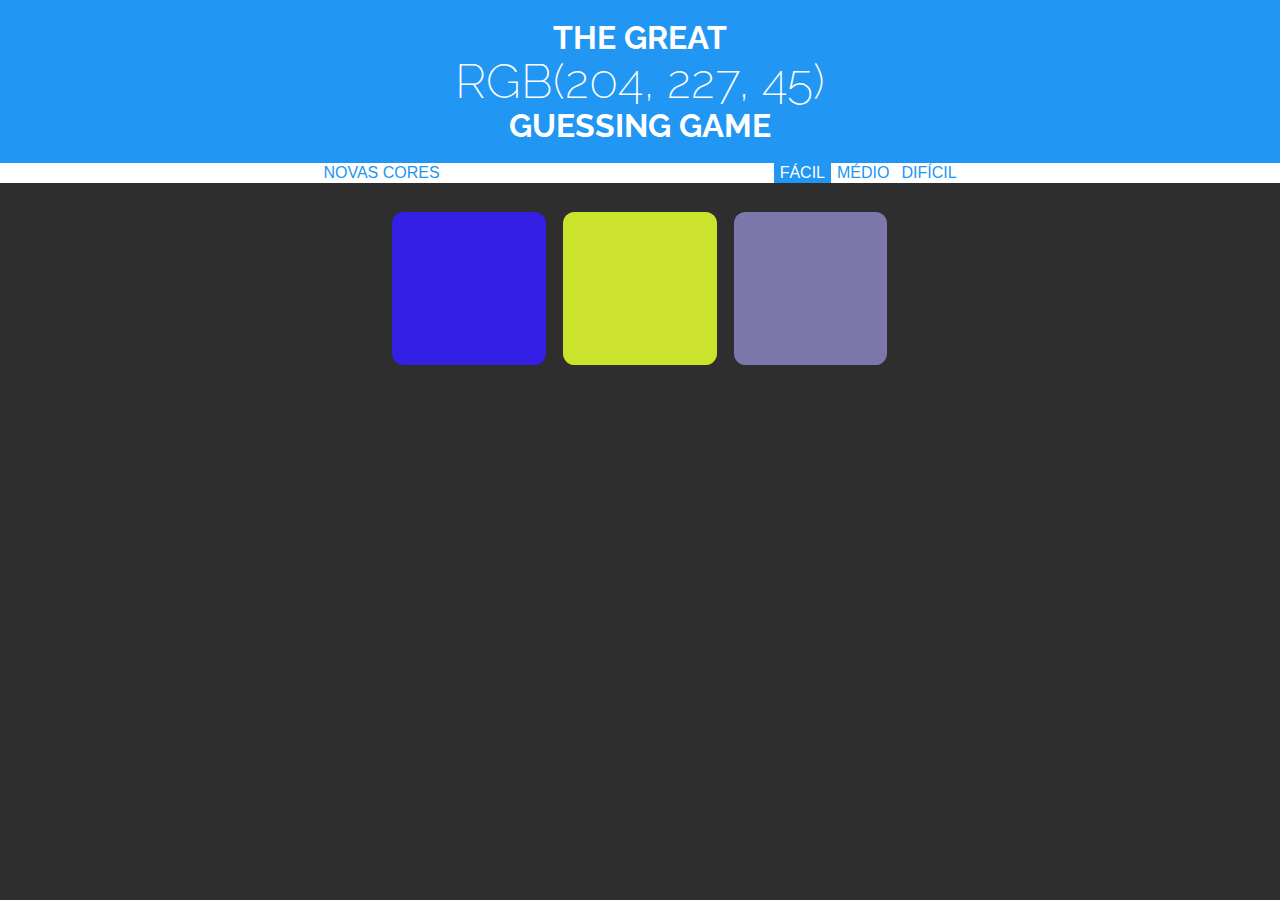
==== Pesquisa Jogo/colorGame.html @ cefc2975 "Pesquisa jogo" ====
<!DOCTYPE html>
<html>
<head>
	<meta charset="utf-8">
	<link href="https://upload.wikimedia.org/wikipedia/commons/0/03/RGB_Colorcube_Corner_White.png" rel="shortcut icon">
	<title>Color Game</title>
	<!-- <link rel="stylesheet" href="https://maxcdn.bootstrapcdn.com/bootstrap/3.3.7/css/bootstrap.min.css" integrity="sha384-BVYiiSIFeK1dGmJRAkycuHAHRg32OmUcww7on3RYdg4Va+PmSTsz/K68vbdEjh4u" crossorigin="anonymous"> -->
	<link rel="stylesheet" type="text/css" href="assets/css/colorGame.css">
	<link href="https://fonts.googleapis.com/css?family=Raleway:200,400" rel="stylesheet">
</head>
<body>
	<h1 class="title">the great <br><span>rgb</span><br> guessing game</h1>
	<div class="bar">
		<button id="new">Novas cores</button>
		<span id="msg"></span>
		<button class="mode chosen">fácil</button><!-- 
	 --><button class="mode">médio</button><!--
	 --><button class="mode">difícil</button>
	</div>

	<div class="container">
		<div class="square"></div>
		<div class="square"></div>
		<div class="square"></div>
		<div class="square"></div>
		<div class="square"></div>
		<div class="square"></div>
		<div class="square"></div>
		<div class="square"></div>
		<div class="square"></div>
	</div>


<script type="text/javascript" src="assets/js/colorGame/colorGame.js"></script>
</body>
</html>
---- Pesquisa Jogo/assets/css/colorGame.css ----
body {
	font-family: 'Raleway', sans-serif;
	text-align: center;
	color: white;
	margin: 0;
	padding: 0;
	text-transform: uppercase;
	background-color: #2e2e2e;
}

h1 span {
	font-weight: 200;
	font-size: 1.5em;
	margin: 0;
}


h1 {
	line-height: 1.1;
	padding: 20px 0;
	margin: 0;
}


button {
	color: #2196f3;
	background: none;
	border: none;
	text-transform: uppercase;
	border-radius: 0;
	height: 100%;
	font-size: inherit;
	/*letter-spacing: 1px;*/
	outline: none;
}

button:hover{
	background-color: #2196f3;
	color: white;
	transition: all 0.3s;
	-webkit-transition: all 0.3s;
	-moz-transition: all 0.3s;
}

#msg{
	color: grey;
	text-transform: capitalize;
	display: inline-block;
	width: 25%;
}


.bar{
	width: 100%;
	background-color: white;
}


.title {
	background-color: #2196f3;
	margin: 0;
	width: 100%;
	height: 20%;
	border: 0;
	transition: background 1.0s;
	-webkit-transition: background 1.0s;
	-moz-transition: background 1.0s;
}


.container{
	margin: 20px auto;
	max-width: 40%;
}


.square{
	float: left;
	width: 30%;
	padding-bottom: 30%;
	margin: 1.66%;
	border-radius: 7.5%;
	background-color: #2e2e2e;
	transition: background 0.6s;
	-webkit-transition: background 0.6s;
	-moz-transition: background 0.6s;
}

.chosen{
	background-color: #2196f3;
	color: white;
}
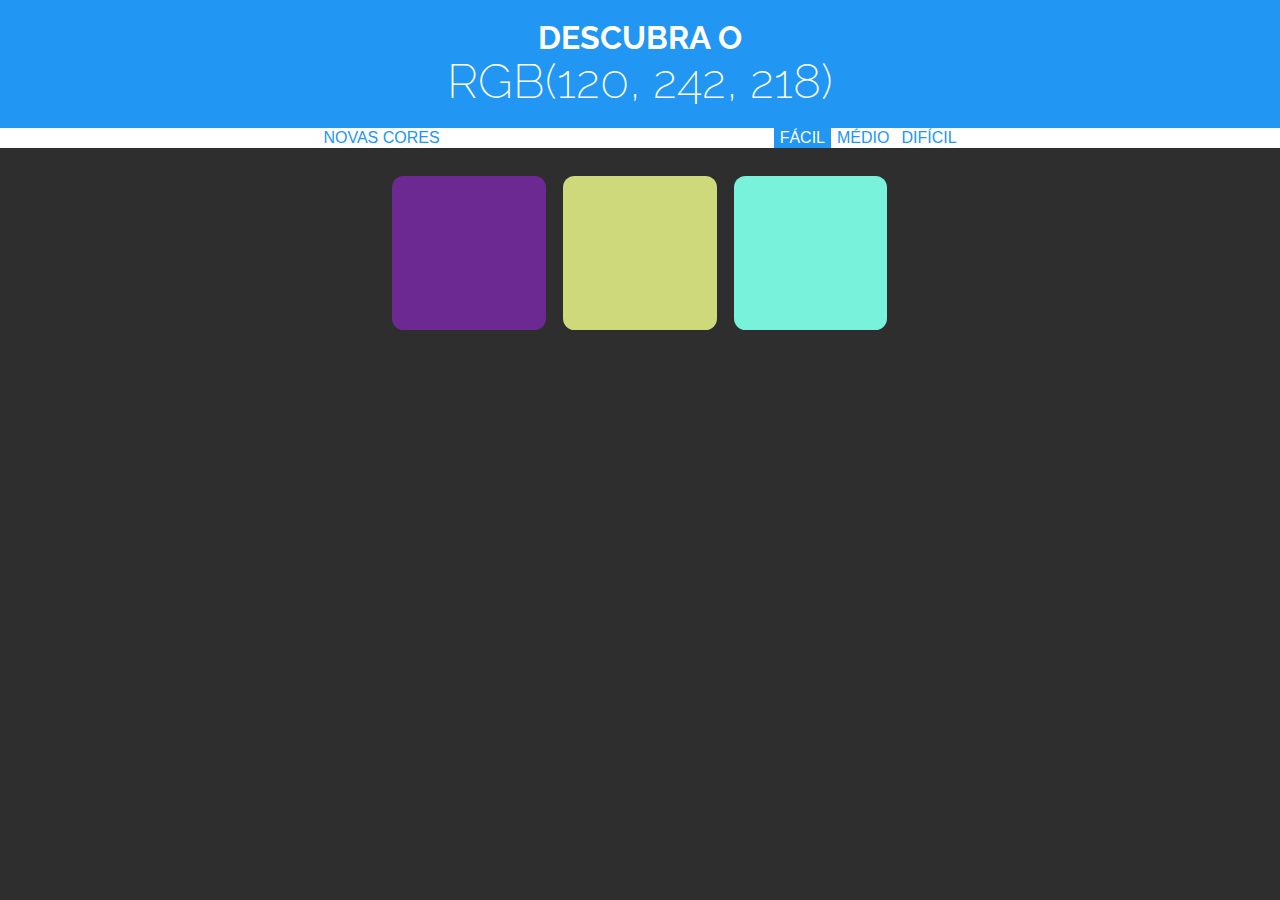
==== commit 222a79eb: "Index page simples" ====
--- a/Pesquisa Jogo/colorGame.html
+++ b/Pesquisa Jogo/colorGame.html
@@ -9,7 +9,7 @@
 	<link href="https://fonts.googleapis.com/css?family=Raleway:200,400" rel="stylesheet">
 </head>
 <body>
-	<h1 class="title">the great <br><span>rgb</span><br> guessing game</h1>
+	<h1 class="title">Descubra o <br><span>rgb</span><br></h1>
 	<div class="bar">
 		<button id="new">Novas cores</button>
 		<span id="msg"></span>
